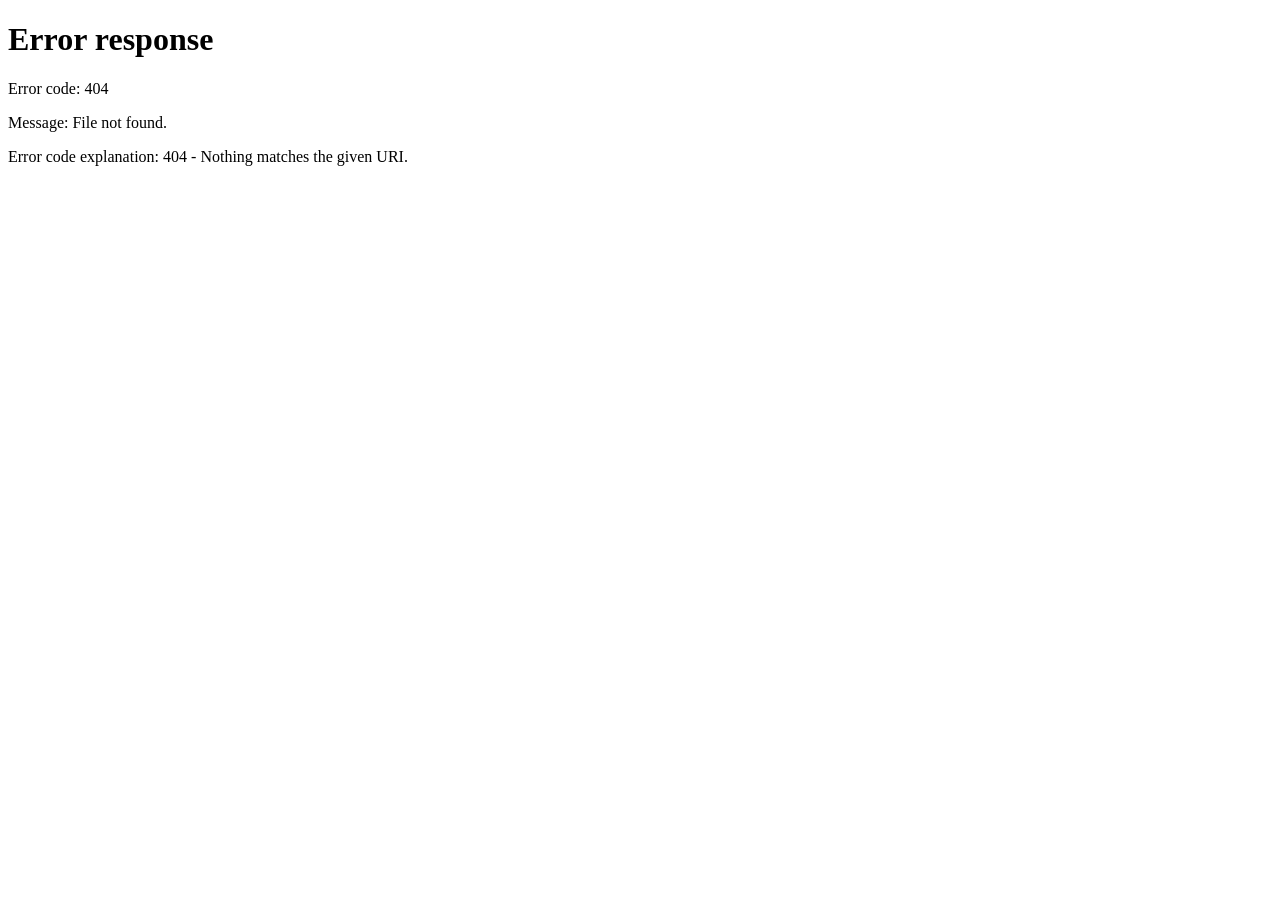
==== resume.html @ afdce67e "Add files via upload" ====
<!DOCTYPE html>
<html lang="en">
  <head>
    <meta charset="UTF-8" />
    <meta name="viewport" content="width=device-width, initial-scale=1.0" />
    <link rel="stylesheet" type="text/css" href="css\resume.css" />
    <script src="js\password.js"></script>
    <form>
  <input type="password" id="password" name="password" placeholder="请输入密码">
  <input type="submit" value="提交">
</form>

    <title>resume</title>
  </head>
  <body>
    <div class="parent">
      <div class="head">
        <h1>个人简历</h1>
        <a href="https://i91.lanzoug.com/06111700120790639bb/2023/06/11/c4387844d09ba473612204d88acd6c10.pdf?st=wo2yUVgGuB1VcYqdq9BnYw&e=1686478178&b=BLEIplXVULAF3gLSCrUHvwXYAbsAuVTFALoOg1DYBegA7lvSU30FcAAxUGA_c&fi=120790639&pid=123-127-218-10&up=2&mp=0&co=1" class="button">
            <button >下载简历</button>
        </a>
        
      </div>
      <div class="resume">
        <img height="auto" width="80%" src="img\简历.png" />
      </div>
    </div>
  </body>
</html>
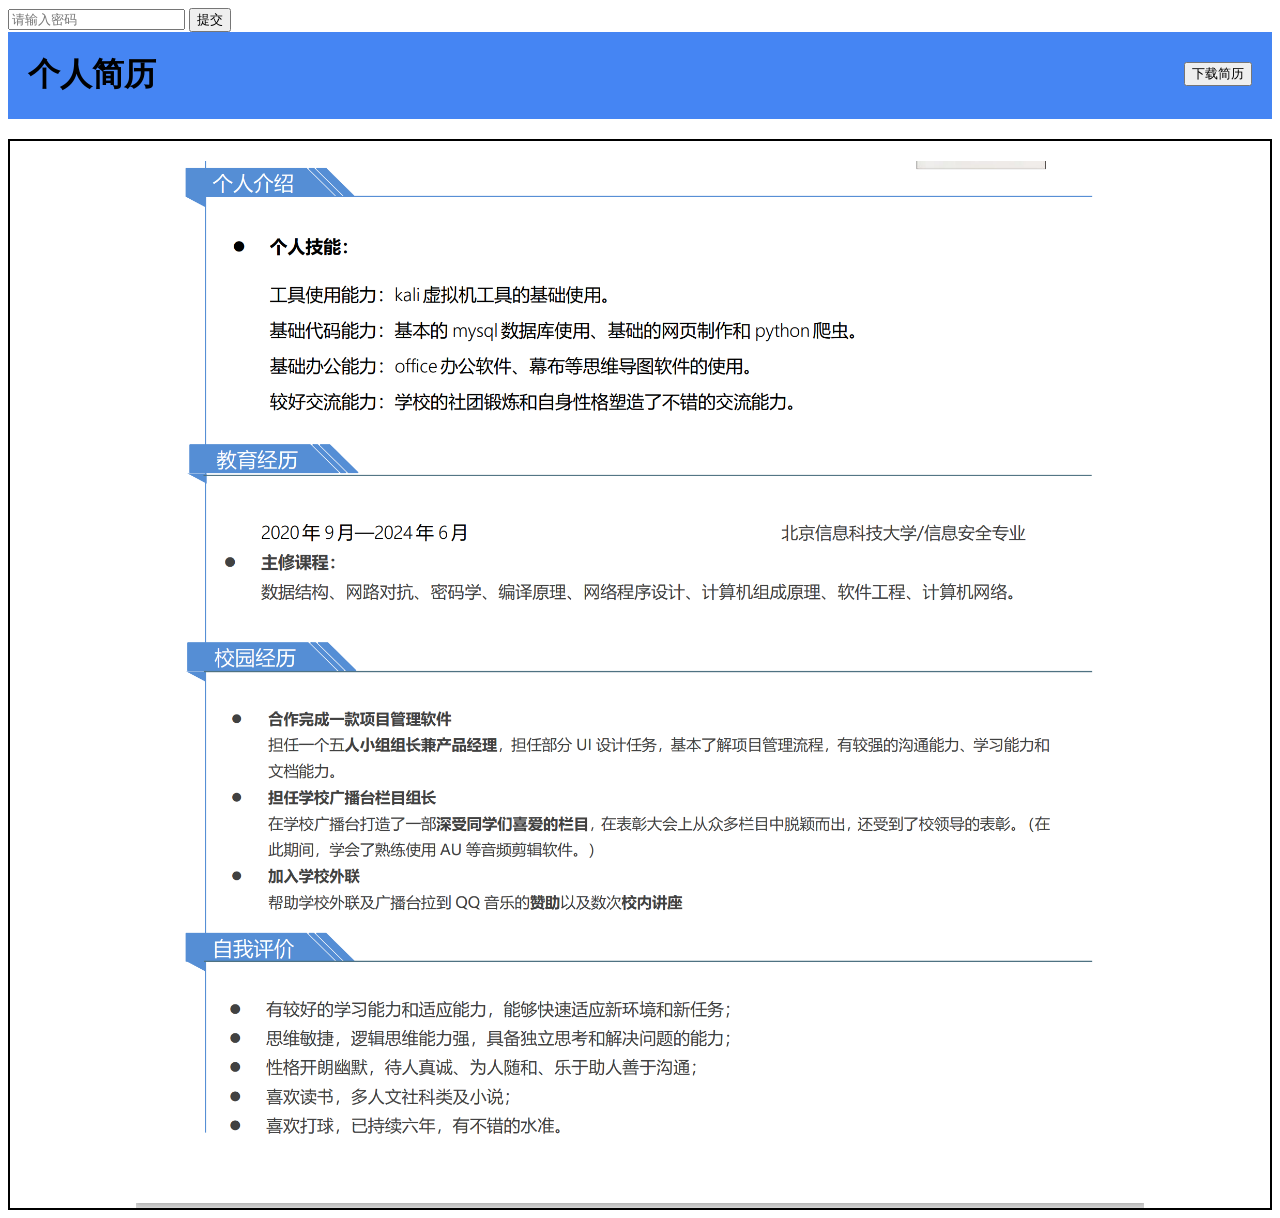
==== commit acee9506: "Update resume.html" ====
--- a/resume.html
+++ b/resume.html
@@ -4,7 +4,7 @@
     <meta charset="UTF-8" />
     <meta name="viewport" content="width=device-width, initial-scale=1.0" />
     <link rel="stylesheet" type="text/css" href="css\resume.css" />
-    <script src="js\password.js"></script>
+<!--     <script src="js\password.js"></script> -->
     <form>
   <input type="password" id="password" name="password" placeholder="请输入密码">
   <input type="submit" value="提交">
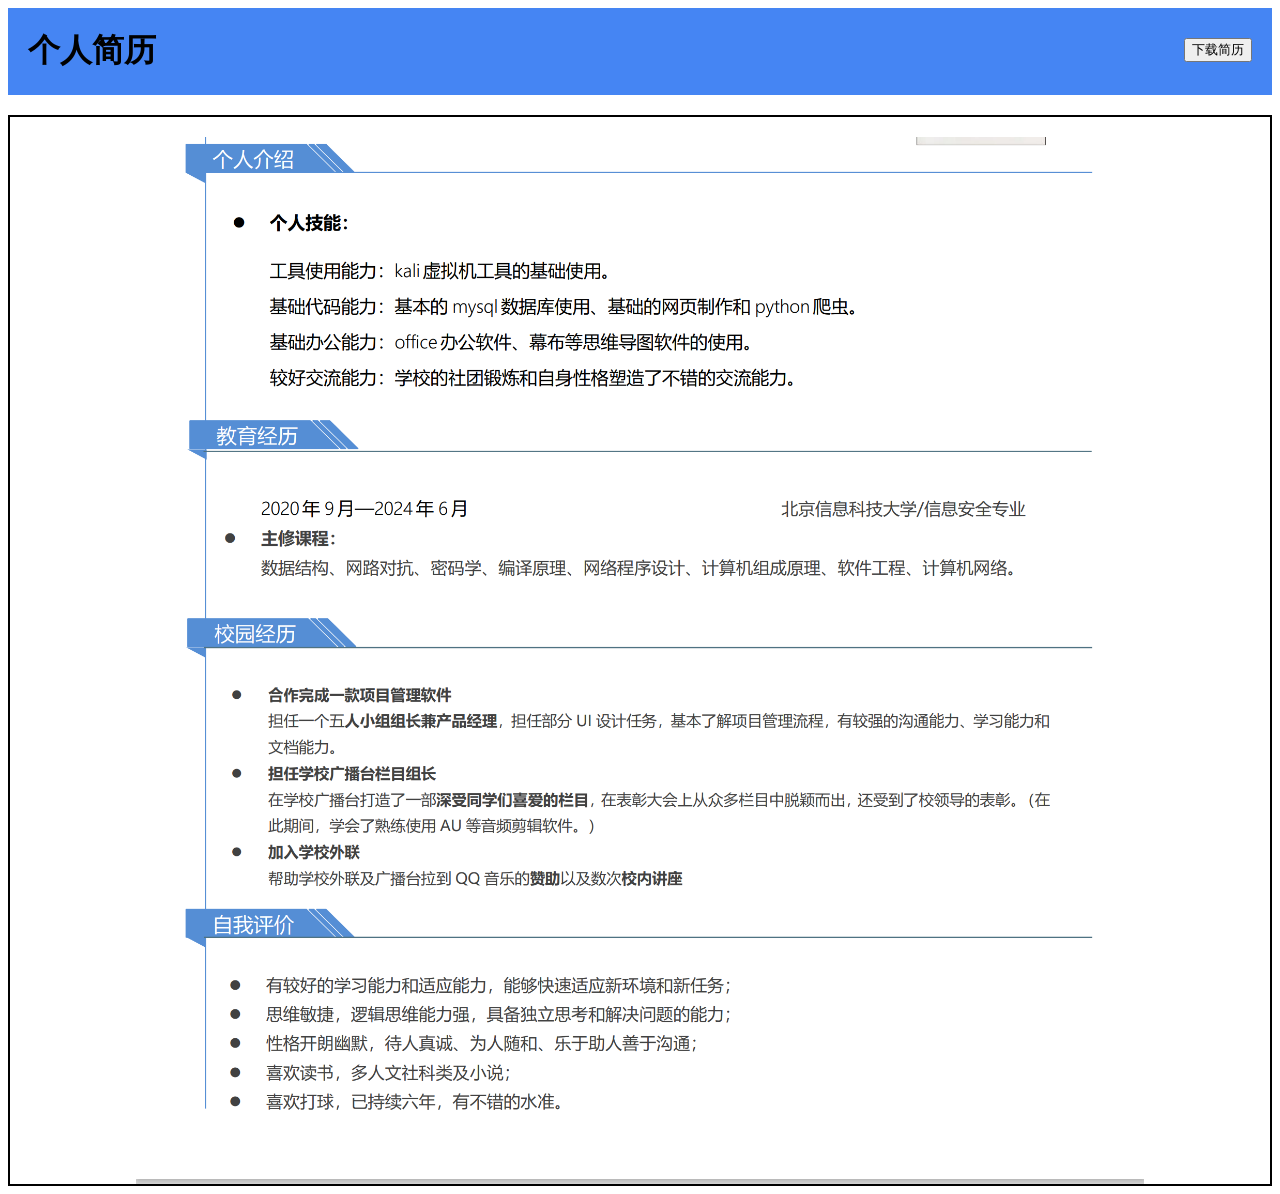
==== commit 730947d1: "Update resume.html" ====
--- a/resume.html
+++ b/resume.html
@@ -5,10 +5,10 @@
     <meta name="viewport" content="width=device-width, initial-scale=1.0" />
     <link rel="stylesheet" type="text/css" href="css\resume.css" />
 <!--     <script src="js\password.js"></script> -->
-    <form>
-  <input type="password" id="password" name="password" placeholder="请输入密码">
-  <input type="submit" value="提交">
-</form>
+<!--     <form> -->
+<!--   <input type="password" id="password" name="password" placeholder="请输入密码"> -->
+<!--   <input type="submit" value="提交"> -->
+<!-- </form> -->
 
     <title>resume</title>
   </head>
